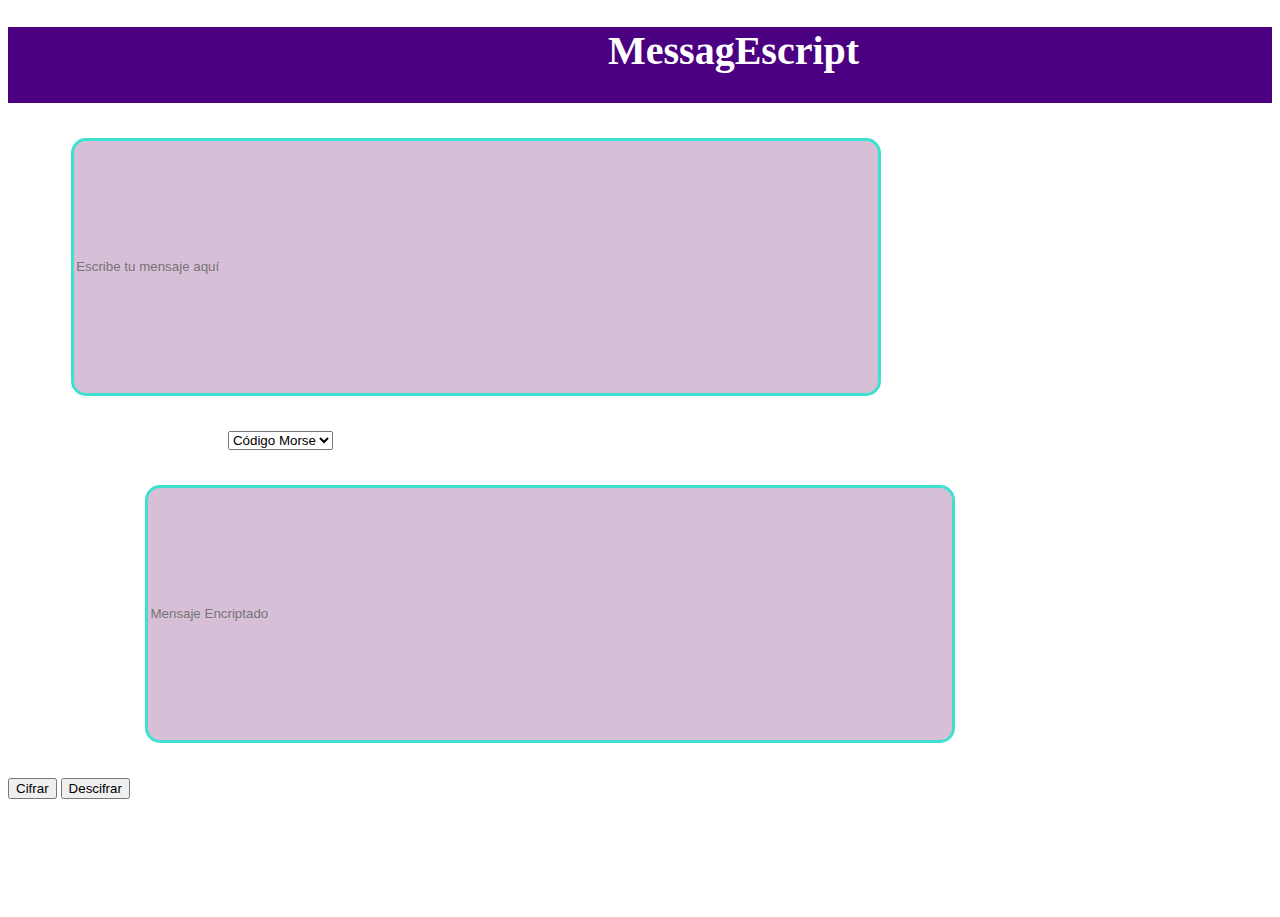
==== inicio.html @ 9d06a5ae "Hola" ====
<!DOCTYPE html>
<html lang="en">
<head>
    <meta charset="UTF-8">
    <meta http-equiv="X-UA-Compatible" content="IE=edge">
    <meta name="viewport" content="width=device-width, initial-scale=1.0">
    <title>Codificador</title>
    <link rel="stylesheet" href="style.css">
</head>
<body>
    <header>
        <h1 id="titulo">MessagEscript</h1>
    </header>
    <section>
        <main>
            <div class="mensajesinEncriptar">
                <label for ingresoMensaje>Mensaje
                <input type="text" 
                id="ingresoMensaje"
                name="ingresoMensaje" 
                placeholder="Escribe tu mensaje aquí"></label>
            </div>
            <div class="tipoCodigo">
                <form>
                    <label>Escoge de las siguientes opciones
                    <select name="codigos">
                        <option value="valor 1">Código Morse</option>
                    </select>
                </label>
                </form>
            </div>
            <div class="mensajeEncriptado">
                <label for ingreseMensaje>Mensaje Encriptado
                <input type="text" 
                id="salidaMensaje"
                name="salidaMensaje" 
                placeholder="Mensaje Encriptado"></label>
            </div>
            <div class="codificacion">
                <button id="cifrar" type="submit" onclick=""> Cifrar </button>
                <button id="descifrar" type="submit" onclick=""> Descifrar</button>
            </div>
        </main>
    </section>
    <footer>
        <p>bromero@estudiantes.crackthecode.la</p>
        <p>jgallardo@estudiantes.crackthecode.la</p>
        <p>ablancas@estudiantes.crackthecode.la</p>
    </footer>
    <script src=""></script>
</body>
</html>
---- style.css ----
html{
    color: white;
}
body{
    color: white;
    background-image: url("https://steamusercontent-a.akamaihd.net/ugc/919174772921005938/7F7B796630528B63111AAB8B950D9F358CAC4219/");
    background-repeat: repeat;
    background-size: 100%;
}
header{
    outline: 1px solid white;
    background-color:indigo;
    color: white;
    font-size: 20px;
    font-family:cursive;
    padding-bottom: 2px;
    padding-left: 600px;
}
.mensajesinEncriptar{
    margin-top: 30px;
}
.tipoCodigo{
    margin-top: 30px;
}
.mensajeEncriptado{
    margin-top: 30px;
}
.codificacion{
    margin-top: 30px;
}
#ingresoMensaje{
    width:800px;
    height: 250px;
    background-color:thistle;
    border: 3px solid turquoise;
    border-radius: 15px;
    color: black;
    margin: 5px;
}
#salidaMensaje{
    width:800px;
    height: 250px;
    background-color:thistle;
    border: 3px solid turquoise;
    border-radius: 15px;
    color: black;
    margin: 5px;
}
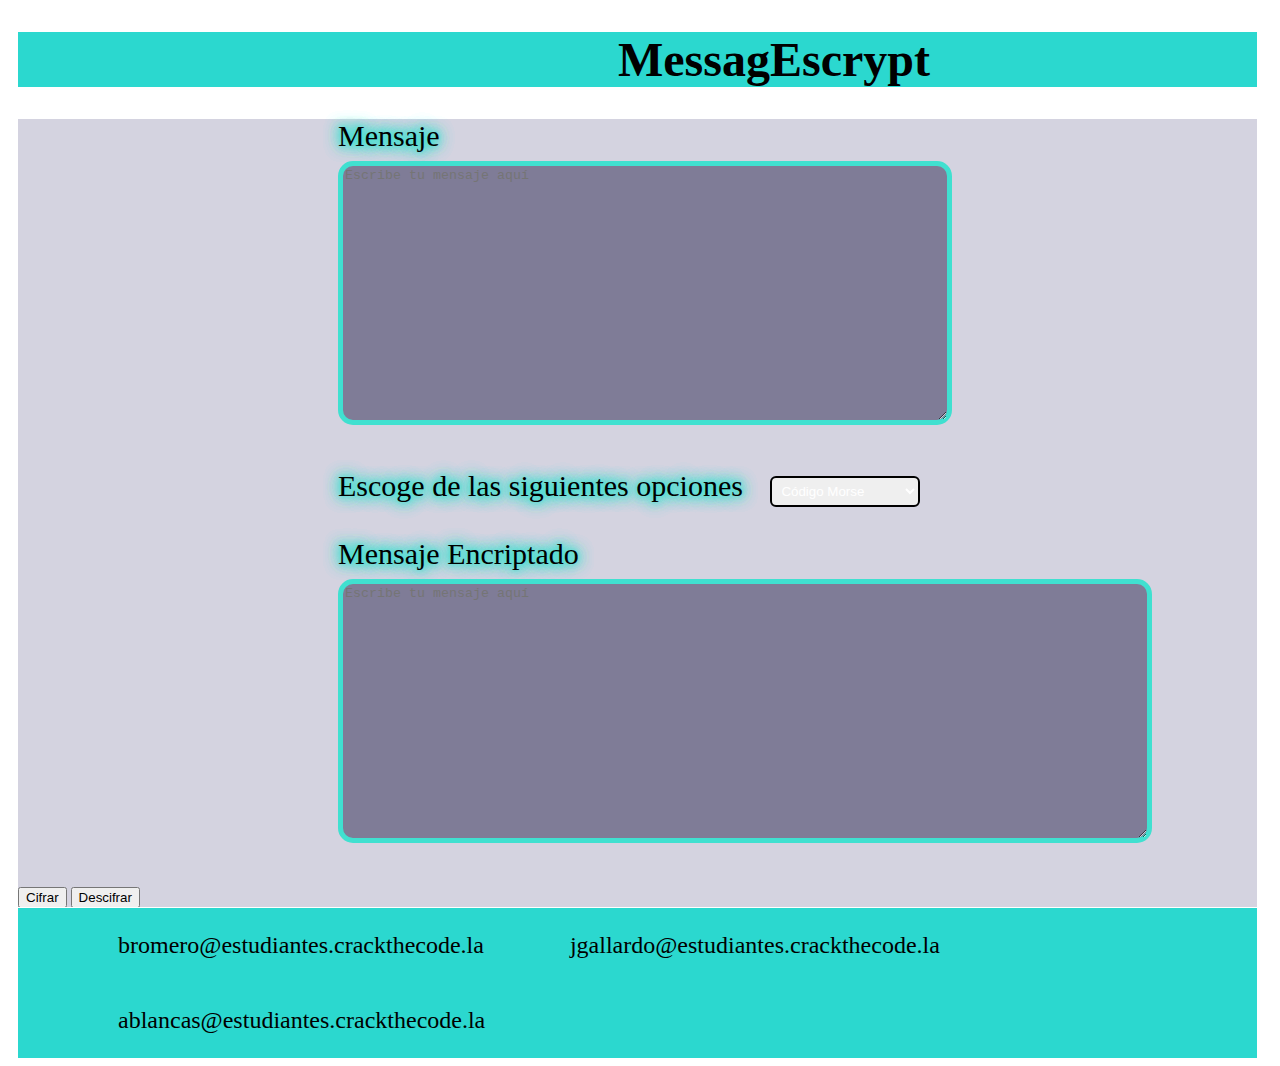
==== commit 0a961953: "Este es nuestra pagina decodificadora" ====
--- a/inicio.html
+++ b/inicio.html
@@ -9,16 +9,14 @@
 </head>
 <body>
     <header>
-        <h1 id="titulo">MessagEscript</h1>
+        <h1 id="titulo">MessagEscrypt</h1>
     </header>
     <section>
         <main>
             <div class="mensajesinEncriptar">
-                <label for ingresoMensaje>Mensaje
-                <input type="text" 
-                id="ingresoMensaje"
-                name="ingresoMensaje" 
-                placeholder="Escribe tu mensaje aquí"></label>
+                <label for ingresoMensaje>Mensaje</label>
+                <div>
+                <textarea name="ingresoMensaje" id="ingresoMensaje" placeholder="Escribe tu mensaje aquí" maxlength="128"></textarea></div>
             </div>
             <div class="tipoCodigo">
                 <form>
@@ -30,11 +28,9 @@
                 </form>
             </div>
             <div class="mensajeEncriptado">
-                <label for ingreseMensaje>Mensaje Encriptado
-                <input type="text" 
-                id="salidaMensaje"
-                name="salidaMensaje" 
-                placeholder="Mensaje Encriptado"></label>
+                <label for ingreseMensaje>Mensaje Encriptado</label>
+                <div>
+                    <textarea name="salidaMensaje" id="salidaMensaje" placeholder="Escribe tu mensaje aquí" maxlength="128"></textarea></div>
             </div>
             <div class="codificacion">
                 <button id="cifrar" type="submit" onclick=""> Cifrar </button>
@@ -43,9 +39,9 @@
         </main>
     </section>
     <footer>
-        <p>bromero@estudiantes.crackthecode.la</p>
-        <p>jgallardo@estudiantes.crackthecode.la</p>
-        <p>ablancas@estudiantes.crackthecode.la</p>
+        <p class="correos">bromero@estudiantes.crackthecode.la</p>
+        <p class="correos">jgallardo@estudiantes.crackthecode.la</p>
+        <p class="correos">ablancas@estudiantes.crackthecode.la</p>
     </footer>
     <script src=""></script>
 </body>
--- a/style.css
+++ b/style.css
@@ -1,5 +1,7 @@
 html{
     color: white;
+    padding-left: 10px;
+    padding-right: 15px;
 }
 body{
     color: white;
@@ -7,13 +9,16 @@
     background-repeat: repeat;
     background-size: 100%;
 }
+section{
+    background-color: rgba(10, 5, 82, 0.178);
+}
 header{
     outline: 1px solid white;
-    background-color:indigo;
-    color: white;
-    font-size: 20px;
-    font-family:cursive;
-    padding-bottom: 2px;
+    background-color:rgb(43, 216, 207);
+    color: black;
+    font-size: 24px;
+    font-family:fantasy;
+    padding-bottom: 0px;
     padding-left: 600px;
 }
 .mensajesinEncriptar{
@@ -28,24 +33,65 @@
 .codificacion{
     margin-top: 30px;
 }
+.mensajesinEncriptar{
+   
+    margin-right: 500px;
+}
 #ingresoMensaje{
-    width:800px;
+    width:600px;
     height: 250px;
-    background-color:thistle;
-    border: 3px solid turquoise;
+    background-color: rgba(9, 5, 51, 0.418);
+    border: 5px solid turquoise;
     border-radius: 15px;
-    color: black;
-    margin: 5px;
+    color: white;
+    margin-left: 320px;
+    margin-bottom: 10px;
+    margin-top: 8px;
+    resize:vertical;
+    
 }
 #salidaMensaje{
     width:800px;
     height: 250px;
-    background-color:thistle;
-    border: 3px solid turquoise;
+    background-color: rgba(9, 5, 51, 0.418);
+    border: 5px solid turquoise;
     border-radius: 15px;
+    color: white;
+    margin-left: 320px;
+    margin-bottom: 10px;
+    margin-top: 8px;
+    resize:vertical;
+    
+}
+footer{
+    outline: 1px solid white;
+    background-color:rgb(43, 216, 207);
     color: black;
-    margin: 5px;
+    font-size: 24px;
+    font-family:unset;
+    padding-bottom: 0px;
+    padding-left: 20px;
+    padding-right: 20px;
 }
-
-
-
+.correos{
+    display:inline-block;
+    margin-left:80px;
+    font-weight: 100px;
+}
+label{
+    padding-left:320px;
+    font-size: 30px;
+    font-family:fantasy;
+    text-shadow: 0 0 5px turquoise, 0 0 15px turquoise, 0 0 15px turquoise, 0 0 15px turquoise, 0 0 15px turquoise;
+    color: black;
+}
+select{
+    width: 150px;
+    font-family: sans-serif;
+    border: 2px solid black;
+    border-radius: 6px;
+    margin-left: 20px;
+    padding: 5px;
+    color:white;
+    background-color: ;
+}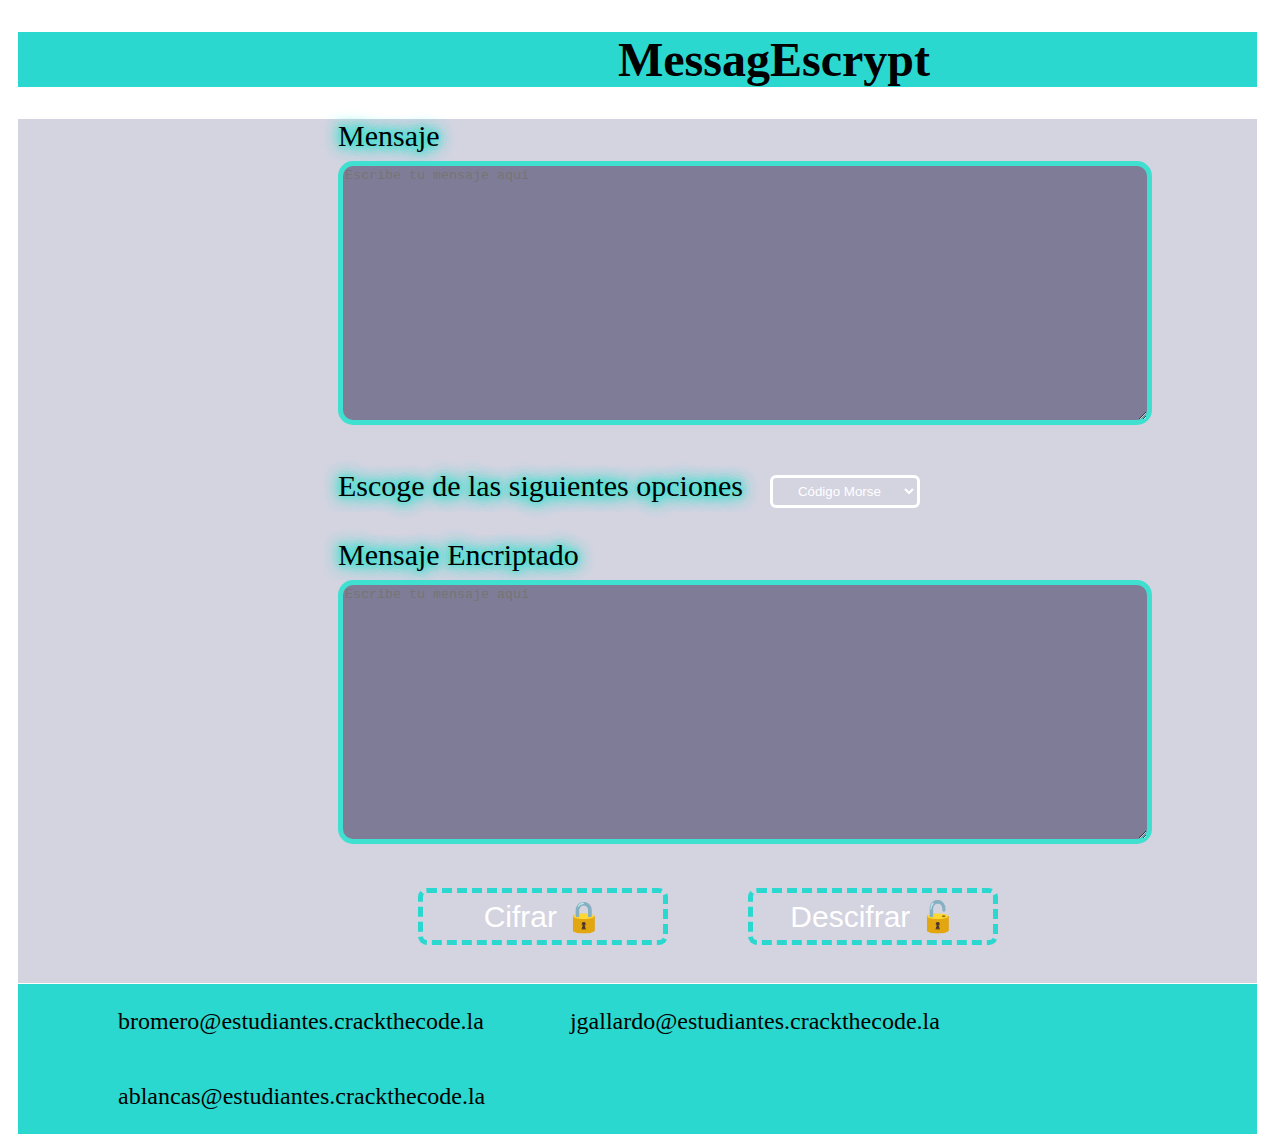
==== commit 4a568277: "Avanzamos los botones de cifrar y descifrar" ====
--- a/inicio.html
+++ b/inicio.html
@@ -33,8 +33,8 @@
                     <textarea name="salidaMensaje" id="salidaMensaje" placeholder="Escribe tu mensaje aquí" maxlength="128"></textarea></div>
             </div>
             <div class="codificacion">
-                <button id="cifrar" type="submit" onclick=""> Cifrar </button>
-                <button id="descifrar" type="submit" onclick=""> Descifrar</button>
+                <button id="cifrar" type="submit" onclick=""> Cifrar 🔒 </button> 
+                <button id="descifrar" type="submit" onclick=""> Descifrar 🔓</button> 
             </div>
         </main>
     </section>
--- a/style.css
+++ b/style.css
@@ -38,7 +38,7 @@
     margin-right: 500px;
 }
 #ingresoMensaje{
-    width:600px;
+    width:800px;
     height: 250px;
     background-color: rgba(9, 5, 51, 0.418);
     border: 5px solid turquoise;
@@ -93,5 +93,52 @@
     margin-left: 20px;
     padding: 5px;
     color:white;
-    background-color: ;
+    border: 3px solid white;
+    background-color: transparent;
+    text-align: center;
+}
+.codificacion{
+    display: inline-block;
+}
+#cifrar{
+    background-color: transparent;
+    width: 250px;
+    font-family:'Gill Sans', 'Gill Sans MT', Calibri, 'Trebuchet MS', sans-serif;
+    font-size: 30px;
+    padding: 6px;
+    color: white;
+    border:5px dashed rgb(43, 216, 207);
+    border-radius: 9px;
+    margin-bottom: 35px;
+    display: block;
+    float: left;
+    margin-right: 80px;
+    margin-left: 400px;
+}
+#cifrar:hover{
+    background-color: rgba(6, 2, 46, 0.733);
+    color: white;
+    width: 300px;
+    height: 75px;
+    
+}
+#descifrar{
+    background-color: transparent;
+    width: 250px;
+    font-family:'Gill Sans', 'Gill Sans MT', Calibri, 'Trebuchet MS', sans-serif;
+    font-size: 30px;
+    padding: 6px;
+    color: white;
+    border:5px dashed rgb(43, 216, 207);
+    border-radius: 9px;
+    margin-bottom: 35px;
+    display: block;
+    float: right;
+   
+}
+#descifrar:hover{
+    background-color: rgba(6, 2, 46, 0.733);
+    color: white;
+    width: 300px;
+    height: 75px;
 }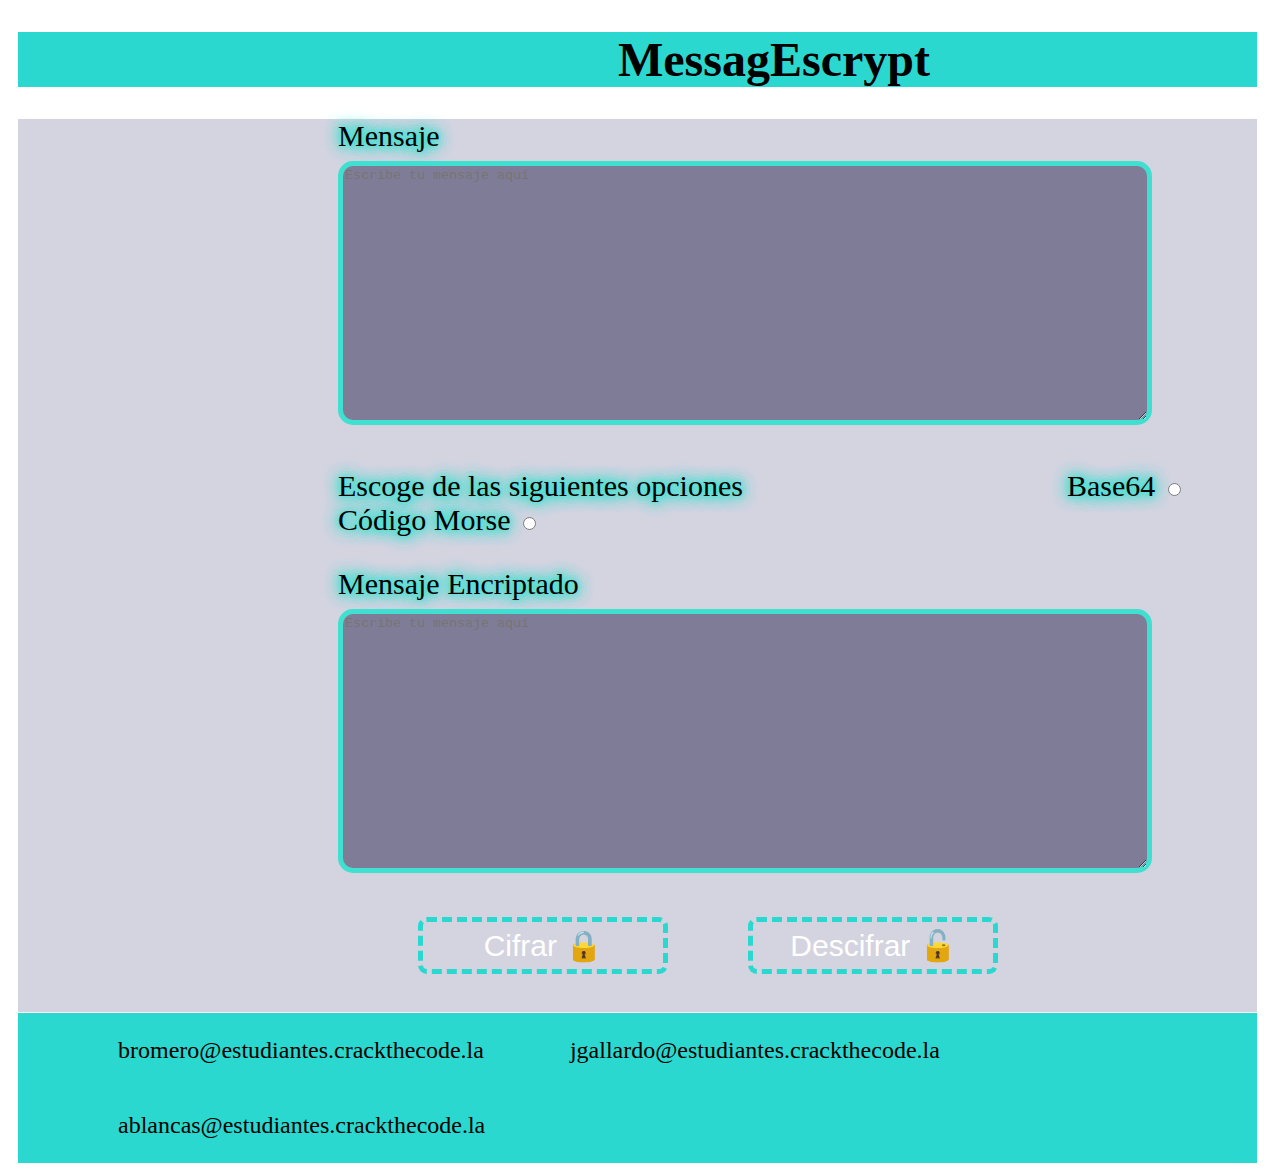
==== commit 4be80f08: "Ya funciona cifrar y descifrar del codigo Base64 y tambien los inputs" ====
--- a/inicio.html
+++ b/inicio.html
@@ -16,15 +16,17 @@
             <div class="mensajesinEncriptar">
                 <label for ingresoMensaje>Mensaje</label>
                 <div>
-                <textarea name="ingresoMensaje" id="ingresoMensaje" placeholder="Escribe tu mensaje aquí" maxlength="128"></textarea></div>
+                <textarea name="ingresoMensaje" id="ingresoMensaje" placeholder="Escribe tu mensaje aquí" maxlength="128" spellcheck="false"></textarea></div>
             </div>
             <div class="tipoCodigo">
                 <form>
-                    <label>Escoge de las siguientes opciones
-                    <select name="codigos">
-                        <option value="valor 1">Código Morse</option>
-                    </select>
-                </label>
+                    <label>Escoge de las siguientes opciones</label>
+                        <label for="base64"> Base64
+                            
+                        </label><input type="radio" id="base64" name="codigo" value="b64">
+                        <label for="morse"> Código Morse
+                            
+                        </label><input type="radio" id="morse" name="codigo" value="m">
                 </form>
             </div>
             <div class="mensajeEncriptado">
@@ -33,8 +35,8 @@
                     <textarea name="salidaMensaje" id="salidaMensaje" placeholder="Escribe tu mensaje aquí" maxlength="128"></textarea></div>
             </div>
             <div class="codificacion">
-                <button id="cifrar" type="submit" onclick=""> Cifrar 🔒 </button> 
-                <button id="descifrar" type="submit" onclick=""> Descifrar 🔓</button> 
+                <button id="cifrar" type="submit" onclick="encriptar(this)"> Cifrar 🔒 </button> 
+                <button id="descifrar" type="submit" onclick="desencriptar(this)"> Descifrar 🔓</button> 
             </div>
         </main>
     </section>
@@ -43,6 +45,6 @@
         <p class="correos">jgallardo@estudiantes.crackthecode.la</p>
         <p class="correos">ablancas@estudiantes.crackthecode.la</p>
     </footer>
-    <script src=""></script>
+    <script src="codificador.js"></script>
 </body>
 </html>